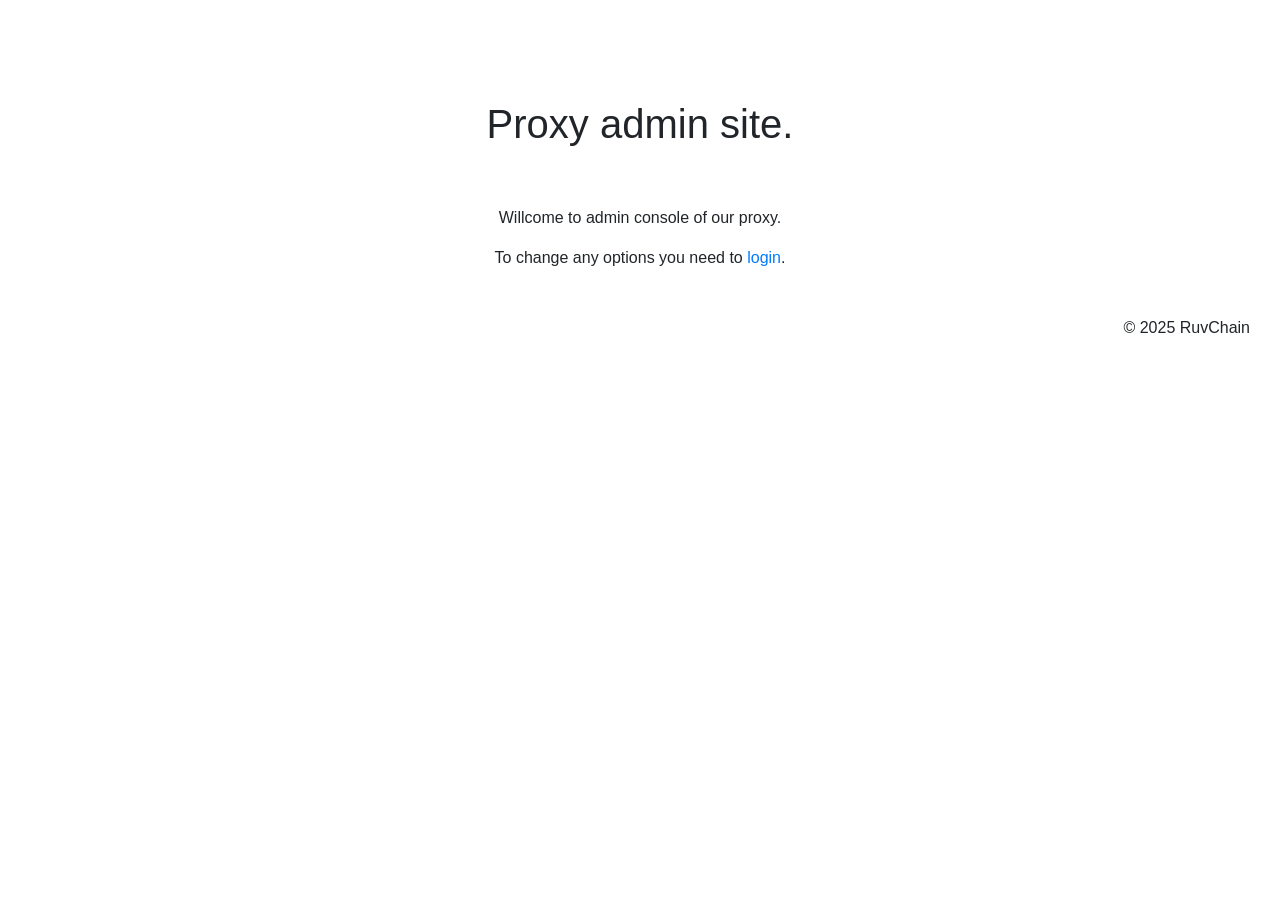
==== web/templates/index.html @ a6e49184 "Initial commit" ====
<!DOCTYPE html>
<html lang="en">
<head>
    <meta charset="UTF-8">
    <meta name="viewport" content="width=device-width, initial-scale=1.0">
    <title>Proxy admin</title>
    <link rel="stylesheet" href="/static/css/styles.css">
    <link href="https://stackpath.bootstrapcdn.com/bootstrap/4.5.2/css/bootstrap.min.css" rel="stylesheet">
</head>
<body>
    <header>
        <h1 style="text-align: center; margin-top: 50px; padding: 50px;">Proxy admin site.</h1>
    </header>
    <main>
        <p style="text-align: center;">
            Willcome to admin console of our proxy.
        </p>
        <p style="text-align: center;">
            To change any options you need to <a href="/login">login</a>.
        </p>
    </main>
    <footer style="margin-bottom: 50px;">
        <p style="text-align: right; padding: 30px;">&copy; 2025 RuvChain</p>
    </footer>
</body>
</html>
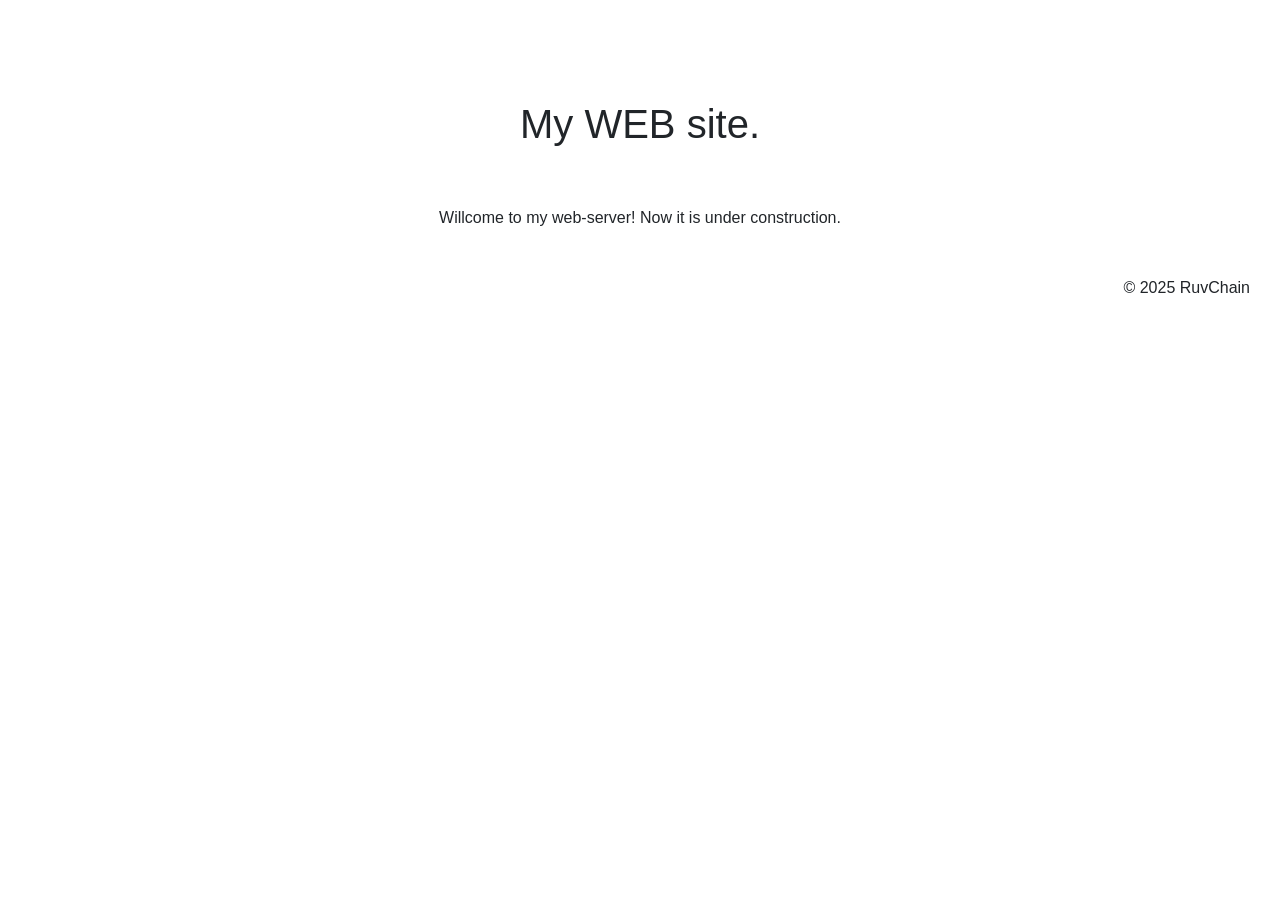
==== commit 56cb234c: "Make good look on consoles" ====
--- a/web/templates/index.html
+++ b/web/templates/index.html
@@ -9,14 +9,11 @@
 </head>
 <body>
     <header>
-        <h1 style="text-align: center; margin-top: 50px; padding: 50px;">Proxy admin site.</h1>
+        <h1 style="text-align: center; margin-top: 50px; padding: 50px;">My WEB site.</h1>
     </header>
     <main>
         <p style="text-align: center;">
-            Willcome to admin console of our proxy.
-        </p>
-        <p style="text-align: center;">
-            To change any options you need to <a href="/login">login</a>.
+            Willcome to my web-server! Now it is under construction.
         </p>
     </main>
     <footer style="margin-bottom: 50px;">
